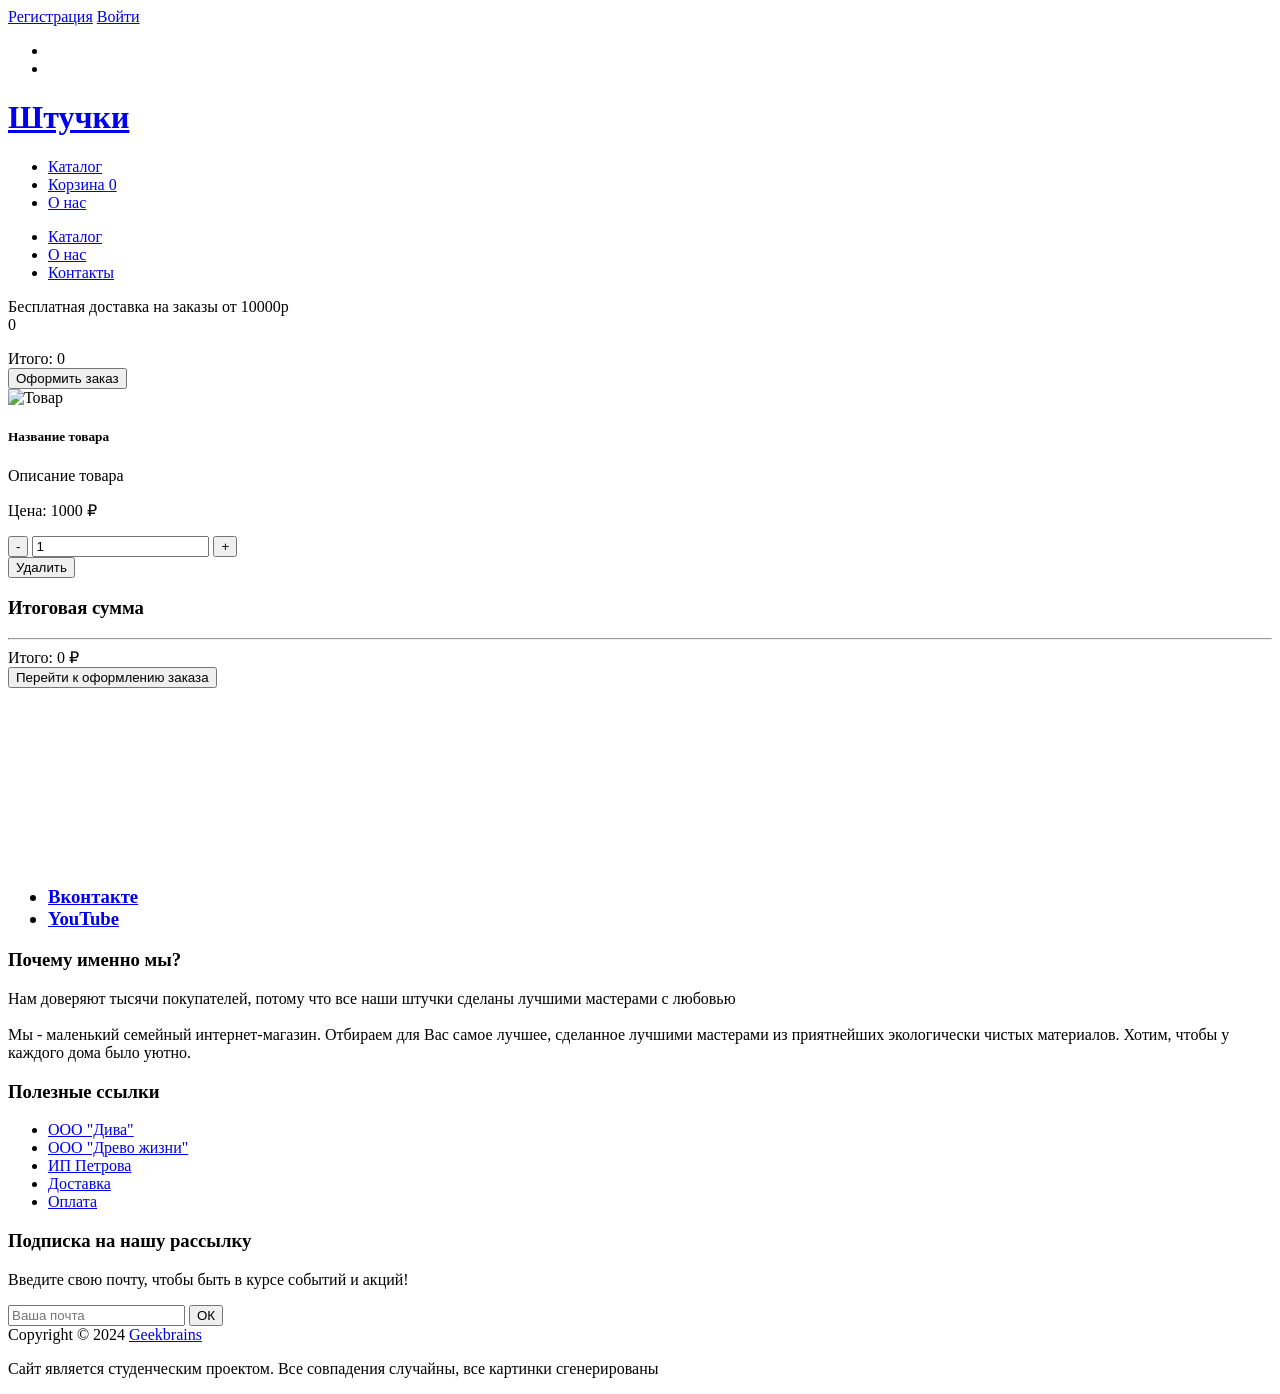
==== cart.html @ 522ef760 "puk" ====
<!DOCTYPE html>
<!--[if lt IE 7]><html class="no-js lt-ie9 lt-ie8 lt-ie7"> <![endif]-->
<!--[if IE 7]><html class="no-js lt-ie9 lt-ie8"> <![endif]-->
<!--[if IE 8]><html class="no-js lt-ie9"> <![endif]-->
<!--[if gt IE 8]><!--> <html class="no-js"> <!--<![endif]-->
<head>
    <meta charset="utf-8">
    <title>Штучки</title>

    <meta name="description" content="">
    <meta name="viewport" content="width=device-width">

    <link href="http://fonts.googleapis.com/css?family=Open+Sans:400,300,600,700,800" rel="stylesheet">

    <link rel="stylesheet" href="css/bootstrap.css">
    <link rel="stylesheet" href="css/normalize.min.css">
    <link rel="stylesheet" href="css/font-awesome.min.css">
    <link rel="stylesheet" href="css/animate.css">
    <link rel="stylesheet" href="css/misc.css">
    <link rel="stylesheet" href="css/style.css">
    <link rel="stylesheet" href="css/cart.css">

    <script src="js/cart.js"></script>
    <script src="js/vendor/modernizr-2.6.2.min.js"></script>

    <link rel="stylesheet" href="https://cdnjs.cloudflare.com/ajax/libs/jqueryui/1.12.1/jquery-ui.min.css">
    <script src="https://cdnjs.cloudflare.com/ajax/libs/jqueryui/1.12.1/jquery-ui.min.js"></script>
    <script src="https://code.jquery.com/jquery-3.6.0.min.js"></script>
    <script src="https://cdn.jsdelivr.net/npm/@popperjs/core@2.9.3/dist/umd/popper.min.js"></script>
    <script src="https://cdn.jsdelivr.net/npm/bootstrap@5.1.1/dist/js/bootstrap.min.js"></script>

</head>
<body>
    <header class="site-header">
        <div class="top-header">
            <div class="container">
                <div class="row">
                    <div class="col-md-6 col-sm-6">
                        <div class="top-header-left">
                            <a href="registration.html">Регистрация</a>
                            <a href="registration.html">Войти</a>
                        </div> <!-- /.top-header-left -->
                    </div> <!-- /.col-md-6 -->
                    <div class="col-md-6 col-sm-6">
                        <div class="social-icons">
                            <ul>
                                <li><a href="https://vk.com/" class="fa fa-vk"></a></li> <!-- ссылки на соцсети -->
                                <li><a href="https://www.youtube.com/" class="fa fa-youtube"></a></li>
                            </ul>
                            <div class="clearfix"></div>
                        </div> <!-- /.social-icons -->
                    </div> <!-- /.col-md-6 -->
                </div> <!-- /.row -->
            </div> <!-- /.container -->
        </div> <!-- /.top-header -->
        <div class="main-header">
            <div class="container">
                <div class="row">
                    <div class="col-md-4 col-sm-6 col-xs-8">
                        <div class="logo">
                            <h1><a href="index.html"> Штучки </a></h1>
                        </div> <!-- /.logo -->
                    </div> <!-- /.col-md-4 -->
                    <div class="col-md-8 col-sm-6 col-xs-4">
                        <div class="main-menu">
                            <a href="#" class="toggle-menu">
                                <i class="fa fa-bars"></i>
                            </a>
                            <ul class="menu">
                                <li><a href="index.html">Каталог</a></li>
                                <li><a href="#" class="add-to-cart">Корзина <span class="counter">0</span></a></li>
                                <li><a href="product-detail.html">О нас</a></li>
                            </ul>
                        </div> <!-- /.main-menu -->
                    </div> <!-- /.col-md-8 -->
                </div> <!-- /.row -->
            </div> <!-- /.container -->
        </div> <!-- /.main-header -->
        <div class="main-nav">
            <div class="container">
                <div class="row">
                    <div class="col-md-6 col-sm-7">
                        <div class="list-menu">
                            <ul>
                                <li><a href="index.html">Каталог</a></li>
                                <li><a href="product-detail.html">О нас</a></li>
                                <li><a href="contact.html">Контакты</a></li>
                            </ul>
                        </div> <!-- /.list-menu -->
                    </div> <!-- /.col-md-6 -->
                    <div class="col-md-6 col-sm-5">
                        <div class="notification">
                            <span>Бесплатная доставка на заказы от 10000р</span>
                        </div>
                    </div> <!-- /.col-md-6 -->
                </div> <!-- /.row -->
            </div> <!-- /.container -->
        </div> <!-- /.main-nav -->
    </header> <!-- /.site-header -->
    <div id="cart-container">
        <div id="cart-icon">
          <i class="fa fa-shopping-cart"></i>
          <span id="cart-count">0</span>
        </div>
        <div id="cart-content">
          <ul id="cart-items"></ul>
          <div id="cart-total">
            <span>Итого:</span>
            <span id="cart-total-amount">0</span>
          </div>
          <button id="cart-checkout-button">Оформить заказ</button>
        </div>
      </div>
    <main class="container">
        <div class="row">
            <div class="col-md-8">
                <div class="cart-items">
                    <div class="cart-item" data-id="TO_ID">
                        <div class="row">
                            <div class="col-md-3">
                                <img src="images/product-image.jpg" alt="Товар" class="img-fluid">
                            </div>
                            <div class="col-md-6">
                                <h5>Название товара</h5>
                                <p>Описание товара</p>
                                <p class="price">Цена: <span>1000</span> ₽</p>
                            </div>
                            <div class="col-md-3">
                                <div class="quantity">
                                    <button class="btn btn-primary btn-sm" onclick="decreaseQuantity(this)">-</button>
                                    <input type="number" class="form-control quantity" value="1">
                                    <button class="btn btn-primary btn-sm" onclick="increaseQuantity(this)">+</button>
                                </div>
                                <button class="btn btn-danger btn-sm remove-item" data-id="TO_ID">Удалить</button>
                            </div>
                            
                        </div>
                    </div>
                </div>
            </div>
            <div class="col-md-4">
                <div class="cart-summary">
                    <h3>Итоговая сумма</h3>
                    <hr>
                    <div class="total-price">
                        <span>Итого:</span>
                        <span id="total-price">0</span>
                        <span>₽</span>
                    </div>
                    <button class="btn btn-primary btn-block" id="checkout-btn">Перейти к оформлению заказа</button>
                </div>
            </div>
        </div>
    </main>
    <footer class="site-footer">
        <div class="our-partner">
            <div class="container">
                <div class="row">
                    <div class="col-md-12">
                        <div class="customNavigation">
                            <a class="btn prev"><i class="fa fa-angle-left"></i></a>
                            <a class="btn next"><i class="fa fa-angle-right"></i></a>
                        </div>
                        <div id="owl-demo" class="owl-carousel">
                            <div class="item"> 
                            	<a href="#"><img src="images/tm-170x80-1.jpg" alt=""></a>
                          	</div>
                            <div class="item">
                                <a href="#"><img src="images/tm-170x80-2.jpg" alt=""></a>
                            </div>
                            <div class="item">
                                <a href="#"><img src="images/tm-170x80-1.jpg" alt=""></a>
                            </div>
                            <div class="item">
                                <a href="#"><img src="images/tm-170x80-2.jpg" alt=""></a>
                            </div>
                            <div class="item">
                                <a href="#"><img src="images/tm-170x80-1.jpg" alt=""></a>
                            </div>
                            <div class="item">
                                <a href="#"><img src="images/tm-170x80-2.jpg" alt=""></a>
                            </div>
                            <div class="item">
                                <a href="#"><img src="images/tm-170x80-1.jpg" alt=""></a>
                            </div>
                            <div class="item">
                                <a href="#"><img src="images/tm-170x80-2.jpg" alt=""></a>
                            </div>
                            <div class="item">
                                <a href="#"><img src="images/tm-170x80-1.jpg" alt=""></a>
                            </div>
                            <div class="item">
                                <a href="#"><img src="images/tm-170x80-2.jpg" alt=""></a>
                            </div>
                        </div> <!-- /#owl-demo -->
                    </div> <!-- /.col-md-12 -->
                </div> <!-- /.row -->
            </div> <!-- /.container -->
        </div> <!-- /.our-partner -->
        <div class="main-footer">
            <div class="container">
                <div class="row">
                    <div class="col-md-3">
                        <div class="footer-widget">
                            <h3 class="widget-title">
                                <!-- О нас</h3> -->
                            <!-- Мы - маленький семейный интернет-магазин. Отбираем для Вас самое лучшее, сделанное лучшими мастерами из приятнейших экологически чистых материалов. Хотим, чтобы у каждого дома было уютно.  -->
                            <ul class="follow-us">
                                <li><a href="https://vk.com/"><i class="fa fa-vk"></i>Вконтакте</a></li>
                                <li><a href="https://www.youtube.com/"><i class="fa fa-youtube"></i>YouTube</a></li>
                            </ul> <!-- /.follow-us -->
                        </div> <!-- /.footer-widget -->
                    </div> <!-- /.col-md-3 -->
                    <div class="col-md-3">
                        <div class="footer-widget">
                            <h3 class="widget-title">Почему именно мы?</h3>
                            Нам доверяют тысячи покупателей, потому что все наши штучки сделаны лучшими мастерами с любовью<br><br>Мы - маленький семейный интернет-магазин. Отбираем для Вас самое лучшее, сделанное лучшими мастерами из приятнейших экологически чистых материалов. Хотим, чтобы у каждого дома было уютно. 
                        </div> <!-- /.footer-widget -->
                    </div> <!-- /.col-md-3 -->
                    <div class="col-md-2">
                        <div class="footer-widget">
                            <h3 class="widget-title">Полезные ссылки</h3>
                            <ul>
                                <li><a href="#">ООО "Дива"</a></li>
                                <li><a href="#">ООО "Древо жизни"</a></li>
                                <li><a href="#">ИП Петрова</a></li>
                                <li><a href="#">Доставка</a></li>
                                <li><a href="#">Оплата</a></li>
                            </ul>
                        </div> <!-- /.footer-widget -->
                    </div> <!-- /.col-md-2 -->
                    <div class="col-md-4">
                        <div class="footer-widget">
                            <h3 class="widget-title">Подписка на нашу рассылку</h3>
                            <div class="newsletter">
                                <form action="#" method="get">
                                    <p>Введите свою почту, чтобы быть в курсе событий и акций!</p>
                                    <input type="text" title="Email" name="email" placeholder="Ваша почта">
                                    <input type="submit" class="s-button" value="ОК" name="ОК">
                                </form>
                            </div> <!-- /.newsletter -->
                        </div> <!-- /.footer-widget -->
                    </div> <!-- /.col-md-4 -->
                </div> <!-- /.row -->
            </div> <!-- /.container -->
        </div> <!-- /.main-footer -->
        <div class="bottom-footer">
            <div class="container">
                <div class="row">
                    <div class="col-md-12 text-center">
                        <span>Copyright &copy; 2024 <a href="https://gb.ru/">Geekbrains</a></span>
                        <p>Сайт является студенческим проектом. Все совпадения случайны, все картинки сгенерированы</p>
                    </div> <!-- /.col-md-12 -->
                </div> <!-- /.row -->
            </div> <!-- /.container -->
        </div> <!-- /.bottom-footer -->
    </footer> <!-- /.site-footer -->  
</body>
<script>
    function increaseQuantity(button) {
        const item = button.parentElement.parentElement.parentElement;
        const quantityInput = item.querySelector(".quantity");
        const quantity = parseInt(quantityInput.value, 10);
        quantityInput.value = quantity + 1;
        updateTotalPrice();
    }

    function decreaseQuantity(button) {
        const item = button.parentElement.parentElement.parentElement;
        const quantityInput = item.querySelector(".quantity");
        const quantity = parseInt(quantityInput.value, 10);
        if (quantity > 1) {
            quantityInput.value = quantity - 1;
        }
        updateTotalPrice();
    }

    function removeItem(button) {
        const item = button.parentElement.parentElement.parentElement;
        const itemId = item.getAttribute("data-id");
        item.remove();
        updateTotalPrice();
    }

    function updateTotalPrice() {
        const items = document.querySelectorAll(".cart-item");
        let totalPrice = 0;
        items.forEach(item => {
            const price = parseInt(item.querySelector(".price span").textContent, 10);
            const quantity = parseInt(item.querySelector(".quantity").value, 10);
            totalPrice += price * quantity;
        });
        document.getElementById("total-price").textContent = totalPrice;
    }

    document.addEventListener("DOMContentLoaded", function() {
        // Здесь нужно будет добавить код для добавления товаров в корзину
    });
</script>

<script src="js/vendor/jquery-1.10.1.min.js"></script>
<script>window.jQuery || document.write('<script src="js/vendor/jquery-1.10.1.min.js"><\/script>')</script>
<script src="js/jquery.easing-1.3.js"></script>
<script src="js/bootstrap.js"></script>
<script src="js/plugins.js"></script>
<script src="js/main.js"></script>
</html>
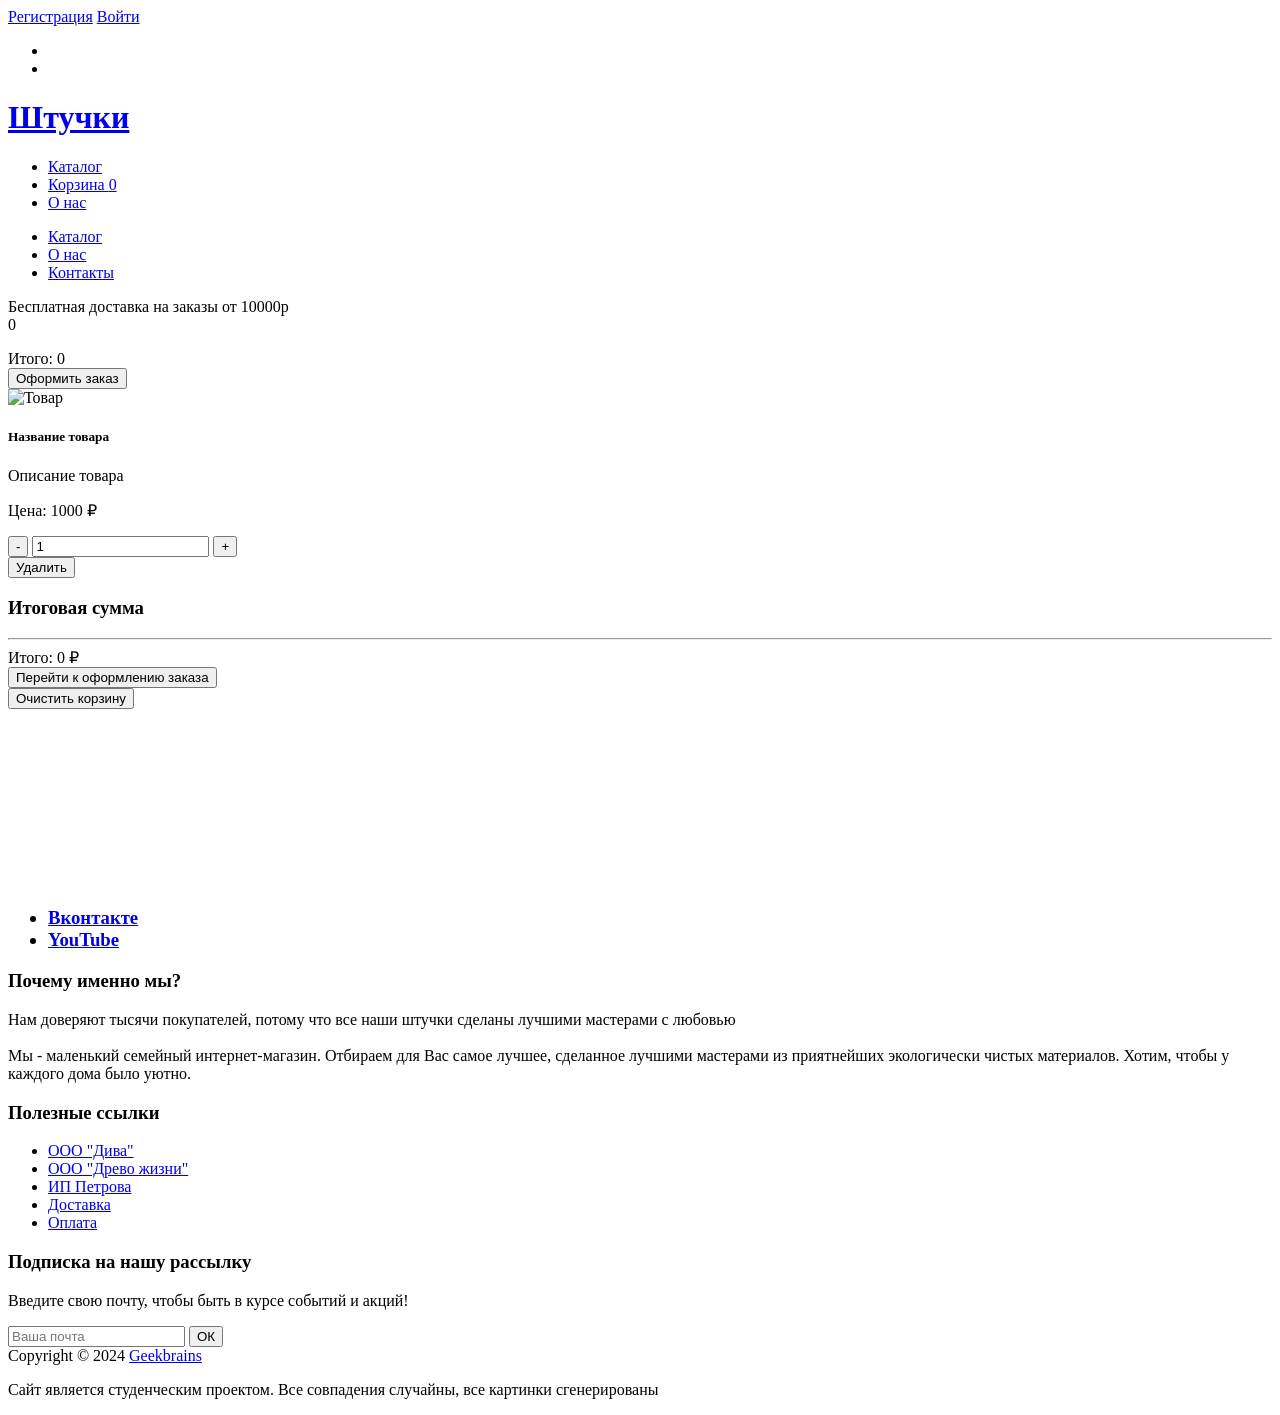
==== commit 46b494f2: "puk" ====
--- a/cart.html
+++ b/cart.html
@@ -68,7 +68,7 @@
                             </a>
                             <ul class="menu">
                                 <li><a href="index.html">Каталог</a></li>
-                                <li><a href="#" class="add-to-cart">Корзина <span class="counter">0</span></a></li>
+                                <li><a href="cart.html" class="add-to-cart">Корзина <span class="counter">0</span></a></li>
                                 <li><a href="product-detail.html">О нас</a></li>
                             </ul>
                         </div> <!-- /.main-menu -->
@@ -150,6 +150,7 @@
                     <button class="btn btn-primary btn-block" id="checkout-btn">Перейти к оформлению заказа</button>
                 </div>
             </div>
+            <button id="clear-cart-btn" class="btn btn-primary">Очистить корзину</button>
         </div>
     </main>
     <footer class="site-footer">
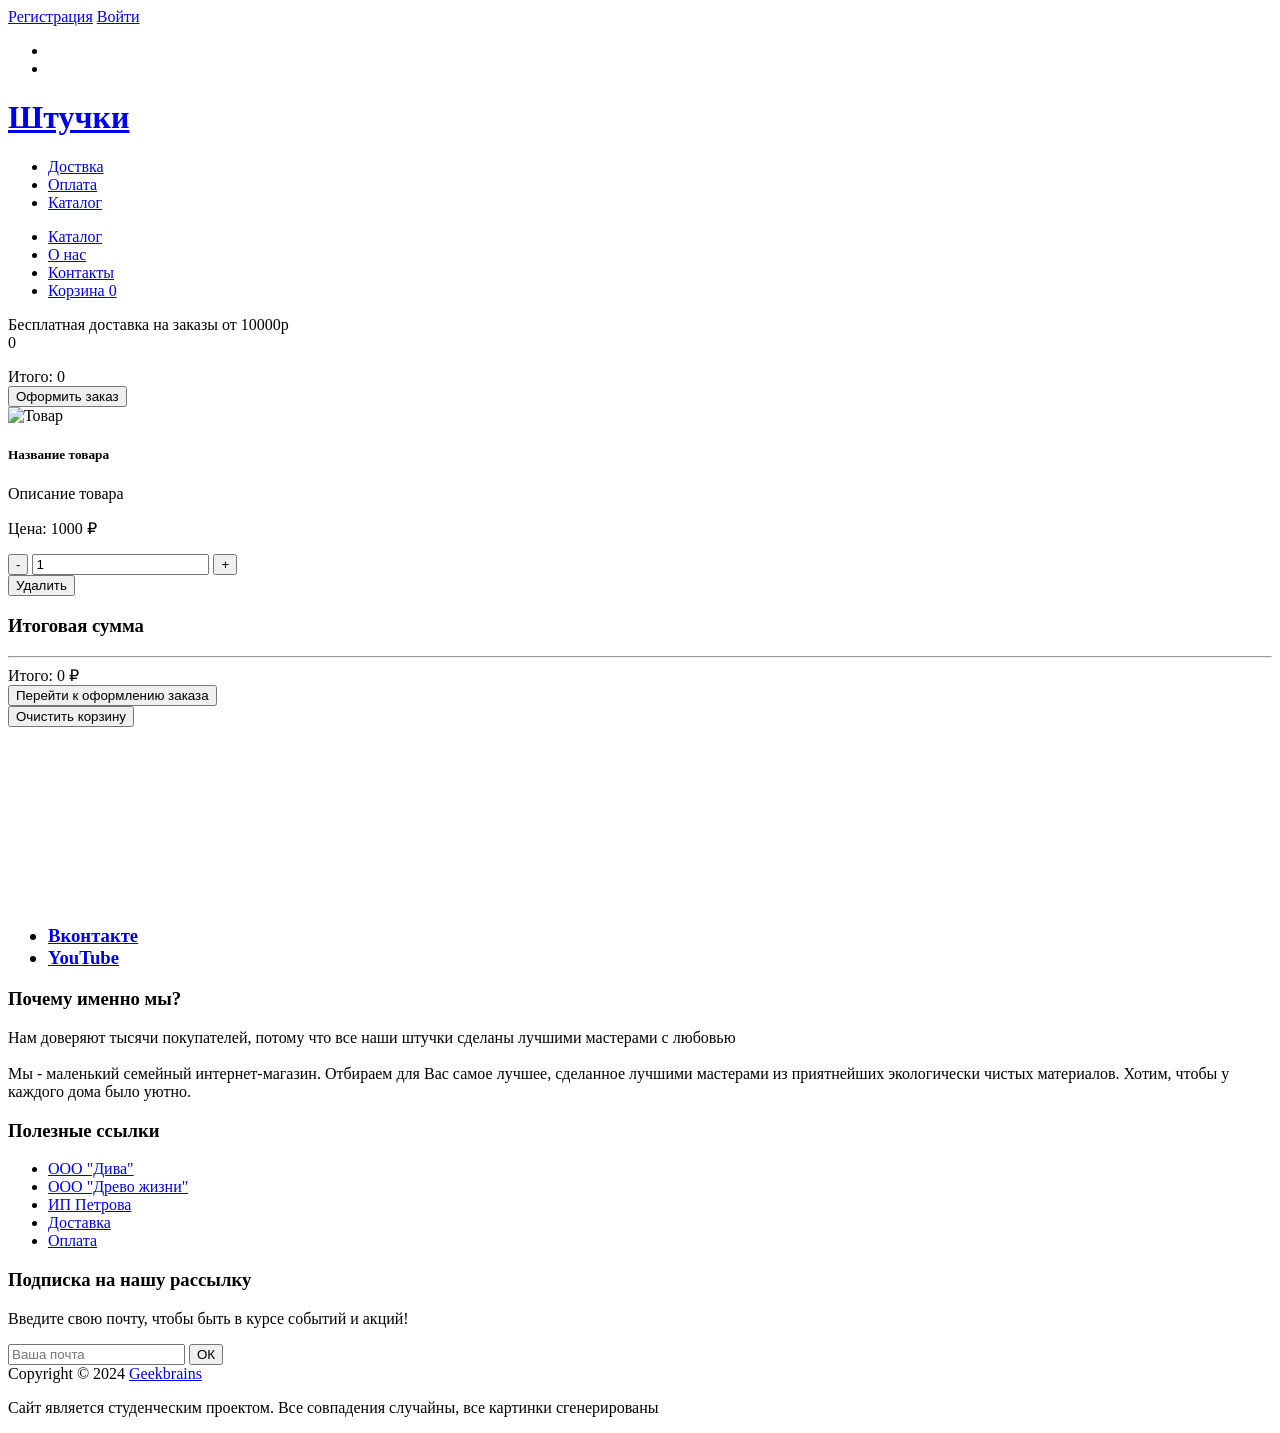
==== commit 979a28e6: "pup" ====
--- a/cart.html
+++ b/cart.html
@@ -19,11 +19,13 @@
     <link rel="stylesheet" href="css/misc.css">
     <link rel="stylesheet" href="css/style.css">
     <link rel="stylesheet" href="css/cart.css">
+    <link rel="stylesheet" href="css/catalog.css">
+    <link rel="stylesheet" href="css/delivery.css">
+    <link rel="stylesheet" href="css/payment.css">
+    <link rel="stylesheet" href="https://cdnjs.cloudflare.com/ajax/libs/jqueryui/1.12.1/jquery-ui.min.css">
 
     <script src="js/cart.js"></script>
     <script src="js/vendor/modernizr-2.6.2.min.js"></script>
-
-    <link rel="stylesheet" href="https://cdnjs.cloudflare.com/ajax/libs/jqueryui/1.12.1/jquery-ui.min.css">
     <script src="https://cdnjs.cloudflare.com/ajax/libs/jqueryui/1.12.1/jquery-ui.min.js"></script>
     <script src="https://code.jquery.com/jquery-3.6.0.min.js"></script>
     <script src="https://cdn.jsdelivr.net/npm/@popperjs/core@2.9.3/dist/umd/popper.min.js"></script>
@@ -67,9 +69,9 @@
                                 <i class="fa fa-bars"></i>
                             </a>
                             <ul class="menu">
-                                <li><a href="index.html">Каталог</a></li>
-                                <li><a href="cart.html" class="add-to-cart">Корзина <span class="counter">0</span></a></li>
-                                <li><a href="product-detail.html">О нас</a></li>
+                                <li><a href="delivery.html">Доствка</a></li>
+                                <li><a href="payment.html">Оплата</a></li>
+                                <li><a href="catalog.html">Каталог</a></li>
                             </ul>
                         </div> <!-- /.main-menu -->
                     </div> <!-- /.col-md-8 -->
@@ -82,9 +84,10 @@
                     <div class="col-md-6 col-sm-7">
                         <div class="list-menu">
                             <ul>
-                                <li><a href="index.html">Каталог</a></li>
+                                <li><a href="catalog.html">Каталог</a></li>
                                 <li><a href="product-detail.html">О нас</a></li>
                                 <li><a href="contact.html">Контакты</a></li>
+                                <li><a href="cart.html" class="add-to-cart">Корзина <span class="counter">0</span></a></li>                                
                             </ul>
                         </div> <!-- /.list-menu -->
                     </div> <!-- /.col-md-6 -->
@@ -225,8 +228,8 @@
                                 <li><a href="#">ООО "Дива"</a></li>
                                 <li><a href="#">ООО "Древо жизни"</a></li>
                                 <li><a href="#">ИП Петрова</a></li>
-                                <li><a href="#">Доставка</a></li>
-                                <li><a href="#">Оплата</a></li>
+                                <li><a href="delivery.html">Доставка</a></li>
+                                <li><a href="payment.html">Оплата</a></li>
                             </ul>
                         </div> <!-- /.footer-widget -->
                     </div> <!-- /.col-md-2 -->
